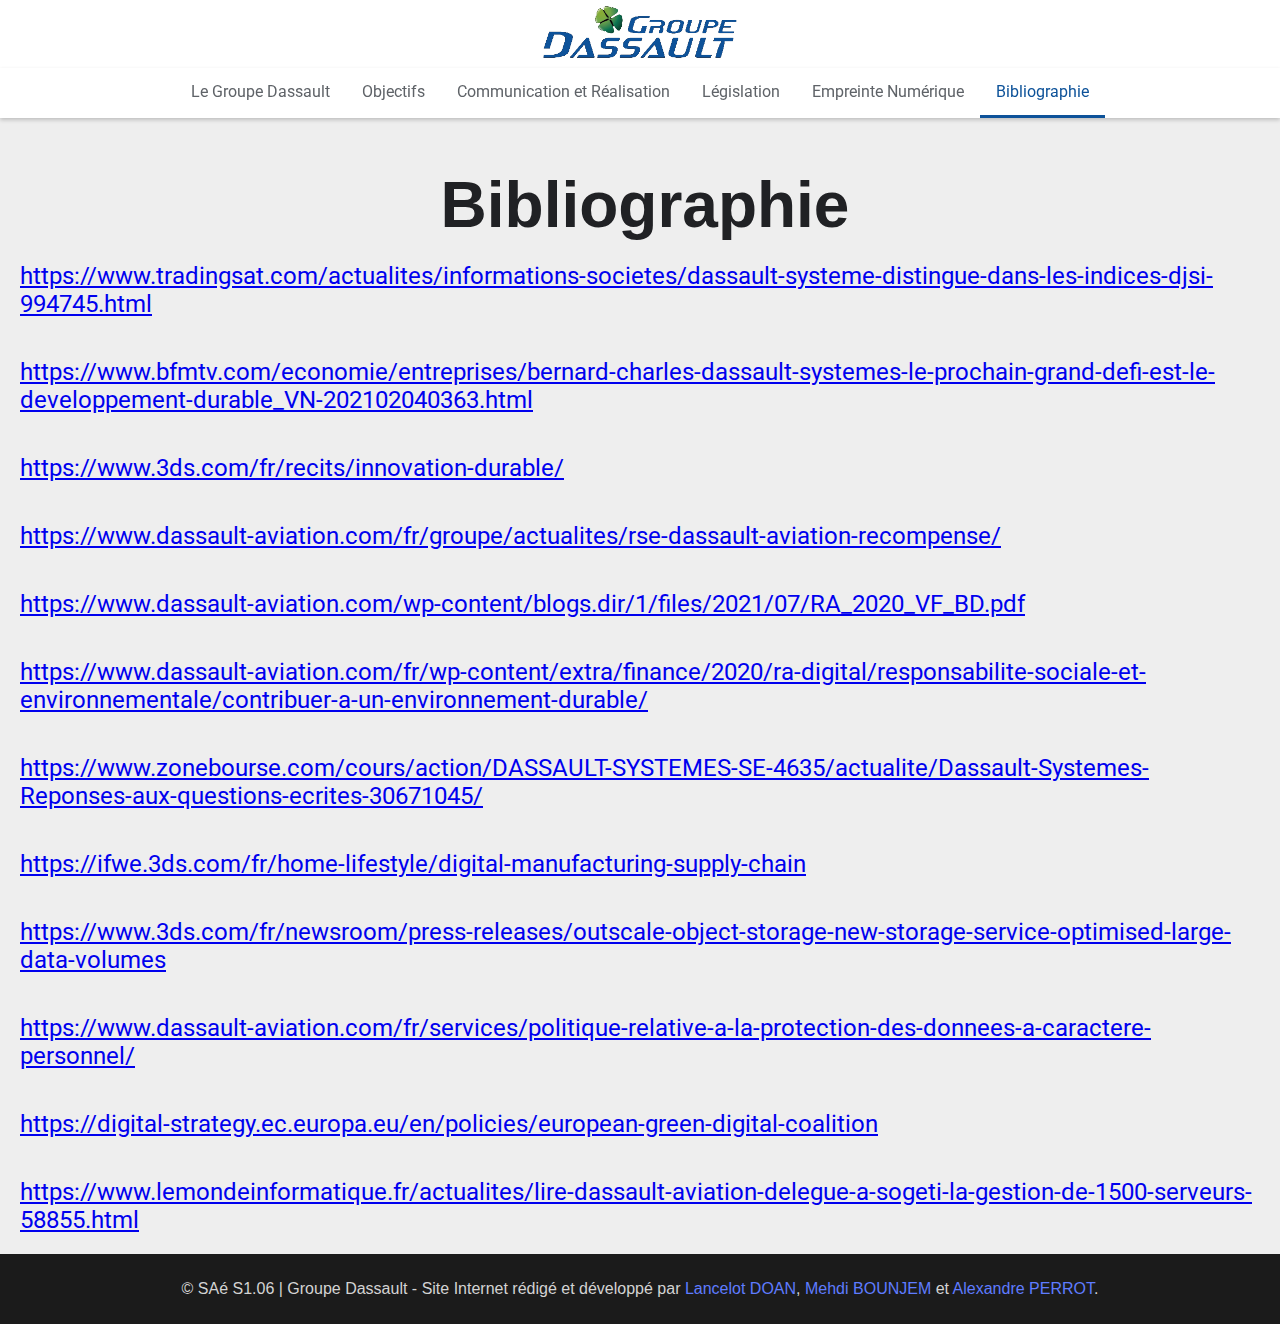
==== html/apropos.html @ 36b2eeef "Add files via upload" ====
<!DOCTYPE html>
<html lang="fr">

  <head>
    <title>Groupe Dassault - Bibliographie</title>
    <meta charset="utf-8">
    <meta name="viewport" content="width=device-width, initial-scale=1">
    <link rel="stylesheet" href="../css/style.css">
    <link rel="icon" href="../images/favicon.png" type="image/x-icon">
    <link rel="preconnect" href="https://fonts.googleapis.com">
    <link rel="preconnect" href="https://fonts.gstatic.com" crossorigin>
    <link href="https://fonts.googleapis.com/css2?family=Roboto:wght@500&display=swap" rel="stylesheet">
  </head>

  <body>

    <!-- Haut de la page -->
    <header>
      <a href="../index.html"><img src="../images/logo.png" alt="Le logo du Groupe Dassault" title="Logo du Groupe Dassault"></a>
    </header>

    <!-- Barre de navigation -->
    <nav class="navigation">
      <ul>
        <li><a href="../html/entreprise.html">Le Groupe Dassault</a></li>
        <li><a href="../html/objectif.html" >Objectifs</a></li>
        <li><a href="../html/communication.html">Communication et Réalisation</a></li>
        <li><a href="../html/legislation.html">Législation</a></li>
        <li><a href="../html/empreinte.html">Empreinte Numérique</a></li>
        <li><a href="../html/apropos.html"  class="selected">Bibliographie</a></li>
      </ul>
    </nav>

    <!-- Corps de la page (texte, elements...) -->
    <section class="section-aboutus">
      <div>
        <h2>Bibliographie</h2>
        <ul>
          <li><a href="https://www.tradingsat.com/actualites/informations-societes/dassault-systeme-distingue-dans-les-indices-djsi-994745.html">https://www.tradingsat.com/actualites/informations-societes/dassault-systeme-distingue-dans-les-indices-djsi-994745.html</a></li>
          <li><a href=https://www.bfmtv.com/economie/entreprises/bernard-charles-dassault-systemes-le-prochain-grand-defi-est-le-developpement-durable_VN-202102040363.html>https://www.bfmtv.com/economie/entreprises/bernard-charles-dassault-systemes-le-prochain-grand-defi-est-le-developpement-durable_VN-202102040363.html</a></li>
          <li><a href="https://www.3ds.com/fr/recits/innovation-durable/">https://www.3ds.com/fr/recits/innovation-durable/</a></li>
          <li><a href="https://www.dassault-aviation.com/fr/groupe/actualites/rse-dassault-aviation-recompense/">https://www.dassault-aviation.com/fr/groupe/actualites/rse-dassault-aviation-recompense/</a></li>
          <li><a href="https://www.dassault-aviation.com/wp-content/blogs.dir/1/files/2021/07/RA_2020_VF_BD.pdf">https://www.dassault-aviation.com/wp-content/blogs.dir/1/files/2021/07/RA_2020_VF_BD.pdf</a></li>
          <li><a href="https://www.dassault-aviation.com/fr/wp-content/extra/finance/2020/ra-digital/responsabilite-sociale-et-environnementale/contribuer-a-un-environnement-durable/">https://www.dassault-aviation.com/fr/wp-content/extra/finance/2020/ra-digital/responsabilite-sociale-et-environnementale/contribuer-a-un-environnement-durable/</a></li>
          <li><a href="https://www.zonebourse.com/cours/action/DASSAULT-SYSTEMES-SE-4635/actualite/Dassault-Systemes-Reponses-aux-questions-ecrites-30671045/">https://www.zonebourse.com/cours/action/DASSAULT-SYSTEMES-SE-4635/actualite/Dassault-Systemes-Reponses-aux-questions-ecrites-30671045/</a></li>
          <li><a href="https://ifwe.3ds.com/fr/home-lifestyle/digital-manufacturing-supply-chain">https://ifwe.3ds.com/fr/home-lifestyle/digital-manufacturing-supply-chain</a></li>
          <li><a href="https://www.3ds.com/fr/newsroom/press-releases/outscale-object-storage-new-storage-service-optimised-large-data-volumes">https://www.3ds.com/fr/newsroom/press-releases/outscale-object-storage-new-storage-service-optimised-large-data-volumes</a></li>
          <li><a href="https://www.dassault-aviation.com/fr/services/politique-relative-a-la-protection-des-donnees-a-caractere-personnel/">https://www.dassault-aviation.com/fr/services/politique-relative-a-la-protection-des-donnees-a-caractere-personnel/</a></li>
          <li><a href="https://digital-strategy.ec.europa.eu/en/policies/european-green-digital-coalition">https://digital-strategy.ec.europa.eu/en/policies/european-green-digital-coalition</a></li>
          <li><a href="https://www.lemondeinformatique.fr/actualites/lire-dassault-aviation-delegue-a-sogeti-la-gestion-de-1500-serveurs-58855.html">https://www.lemondeinformatique.fr/actualites/lire-dassault-aviation-delegue-a-sogeti-la-gestion-de-1500-serveurs-58855.html</a></li>
        </ul>
      </div>
    </section>
    
    <!-- Bas de la page (elements informatifs...) -->
    <footer>
      <p>&copy; SAé S1.06 | Groupe Dassault - Site Internet rédigé et développé par <span class="highlight">Lancelot DOAN</span>, <span class="highlight">Mehdi BOUNJEM</span> et <span class="highlight">Alexandre PERROT</span>.</p>
    </footer>
  
  </body>

</html>
---- css/style.css ----
* {
	margin: 0;
    padding: 0;
}

body{
	overflow-x: hidden;
}

/* Tête de page */
header {
	background-color: white;
	display: flex;
	align-items: center;
}

header a {
	margin-left: auto;
	margin-right: auto;
}

header img {
	height: 64px;
}

/* Barre de navigation */
.navigation {
	background-color: white;
	position: sticky;
	top: 0;
	display: flex;
	justify-content: center;
	box-shadow: 0 2px 4px 0 rgba(0,0,0,.2);
}

.navigation ul {
	list-style-type: none;
}

.navigation li {
	float: left;
}

.navigation li a {
	display: block;
	color: #5f6368;
	padding: 14px 16px;
	text-align: center;
	text-decoration: none;
	font-family: 'Roboto', sans-serif;
}

.navigation li a:hover{
	color: #0d5299;
}

.navigation li .selected {
	color: #0d5299;
	border-bottom: 3px solid #0d5299;

}

@media all and (max-width : 980px) {
	.navigation {
        position: static;
    }
	
	.navigation li {
        float: none;
    }

	.navigation ul {
        width: 100%;
    }

}

/* Contenu de page principale */
.section {
	display: flex;
	flex-direction: column;
    background-color: rgb(223, 223, 223);
}

.section article {
	height: 500px;
	padding: 30px 50px 0px 50px;
    display: flex;
	flex-direction: column;
	font-size: 5em;
}

.section article h2 {
	color: white;
	font-family: 'Franklin Gothic Medium', 'Arial Narrow', Arial, sans-serif;
	font-size: 100%;
}

.section article a {
    background: orange;
    color: #fff;
	font-family: 'Franklin Gothic Medium', 'Arial Narrow', Arial, sans-serif;
	font-size: 20%;
    display: block;
    padding: 10px 5px;
    text-align: center;
    text-decoration: none;
    width: 150px;
    border-radius: 50px;
}


.section article a:hover {
	background-color: white;
	color: black
}

#rubrique-entreprise {
	background-image: url("../images/entreprise-slogan.png");
	background-repeat: no-repeat;
	background-position: center center;
	background-size: 100%;
	flex-direction: column;
}

#rubrique-objectif {
	background-image: url("../images/objectif.jpg");
	background-repeat: no-repeat;
	background-position: center center;
	background-size: 100%;
	flex-direction: column;
}

#rubrique-communication {
	background-image: url("../images/communication.jpg");
	background-repeat: no-repeat;
	background-position: center center;
	background-size: 100%;
	flex-direction: column;
}

#rubrique-legislation {
	background-image: url("../images/legislation.jpg");
	background-repeat: no-repeat;
	background-position: center center;
	background-size: 100%;
	flex-direction: column;
}

#rubrique-empreinte {
	background-image: url("../images/empreinte.jpg");
	background-repeat: no-repeat;
	background-position: center center;
	background-size: 100%;
	flex-direction: column;
}

@media all and (max-width : 980px) {
	.section article {
		height: 240px;
		font-size: 3em;
	}
	.section article a {
		font-size: 30%;
		padding: 10px 5px;
		width: 150px;
	}

}

@media all and (max-width : 480px) {
	.section article {
		height: 140px;
		font-size: 2em;
	}
	.section article a {
		font-size: 30%;
		padding: 10px 5px;
		width: 150px;
	}

}


/* Contenu des rubriques */

.frame {
	border-radius: 25px;
}

.rubrique { 
    background-color: 	#202124;
}

.rubrique h2 {
	color: white;
	font-family: 'Franklin Gothic Medium', 'Arial Narrow', Arial, sans-serif;
	font-size: 4em;
	padding: 50px 0px 0px 10px;
	text-align: center;
}

.rubrique article {
    padding: 50px 100px 50px 100px;
}

.rubrique img {
	max-width: 50%;
	width: 100%;
	height: 100%;
	display: block;
	margin-top: 20px;
	margin-left: auto;
	margin-right: auto;
	object-fit: cover;
}

.rubrique article p {
	color: #bdc1c6;
    font-family:-apple-system, BlinkMacSystemFont, 'Segoe UI', Roboto, Oxygen, Ubuntu, Cantarell, 'Open Sans', 'Helvetica Neue', sans-serif;
    padding: 20px;
    font-size: 150%;
    text-align: justify;
}

.rubrique article a {
    background: orange;
    color: #fff;
	font-family: 'Franklin Gothic Medium', 'Arial Narrow', Arial, sans-serif;
	font-size: 130%;
    display: block;
    padding: 10px 5px;
    text-align: center;
    text-decoration: none;
	margin-top: 50px;
	margin-left: auto;
	margin-right: auto;
    width: 400px;
    border-radius: 50px;
}


.rubrique article a:hover {
	background-color: white;
	color: black
}

@media all and (max-width: 980px) {

	.rubrique article{
		height: auto;
		padding: 0px;
	}

	.rubrique article p {
		width: auto;
	}

}

@media all and (max-width : 480px) {

	.rubrique article p {
		text-align: initial;
	}

	.rubrique img {
		max-width: 80%;
	}

	.rubrique h2 {
		font-size: 2.5em;
	}

}

/* Contenu de page "A propos" */
.section-aboutus {
    background-color: #eee;
}

.section-aboutus p {
	color:#212121;
    font-family:-apple-system, BlinkMacSystemFont, 'Segoe UI', Roboto, Oxygen, Ubuntu, Cantarell, 'Open Sans', 'Helvetica Neue', sans-serif;
    padding: 20px;
    font-size: 150%;
    text-align: justify;
}

.section-aboutus ul li {
	color:#212121;
    font-family:-apple-system, BlinkMacSystemFont, 'Segoe UI', Roboto, Oxygen, Ubuntu, Cantarell, 'Open Sans', 'Helvetica Neue', sans-serif;
    padding: 20px;
    font-size: 150%;
    text-align: justify;
}

.section-aboutus h2 {
	color: #202124;
	font-family: 'Franklin Gothic Medium', 'Arial Narrow', Arial, sans-serif;
	font-size: 4em;
	padding: 50px 0px 0px 10px;
	text-align: center;
}

@media all and (max-width: 980px) {
	.section-aboutus h1 {
	font-size: 3em;
	}
}

/* Bas de page */
footer {
	height: 70px;
	display: flex;
	justify-content: center;
	align-items: center;
    background-color: rgb(27, 27, 27);
	color: lightgray;
	font-family: 'Segoe UI', Tahoma, Geneva, Verdana, sans-serif;
}

.highlight {
	color: rgb(95, 124, 255);
}
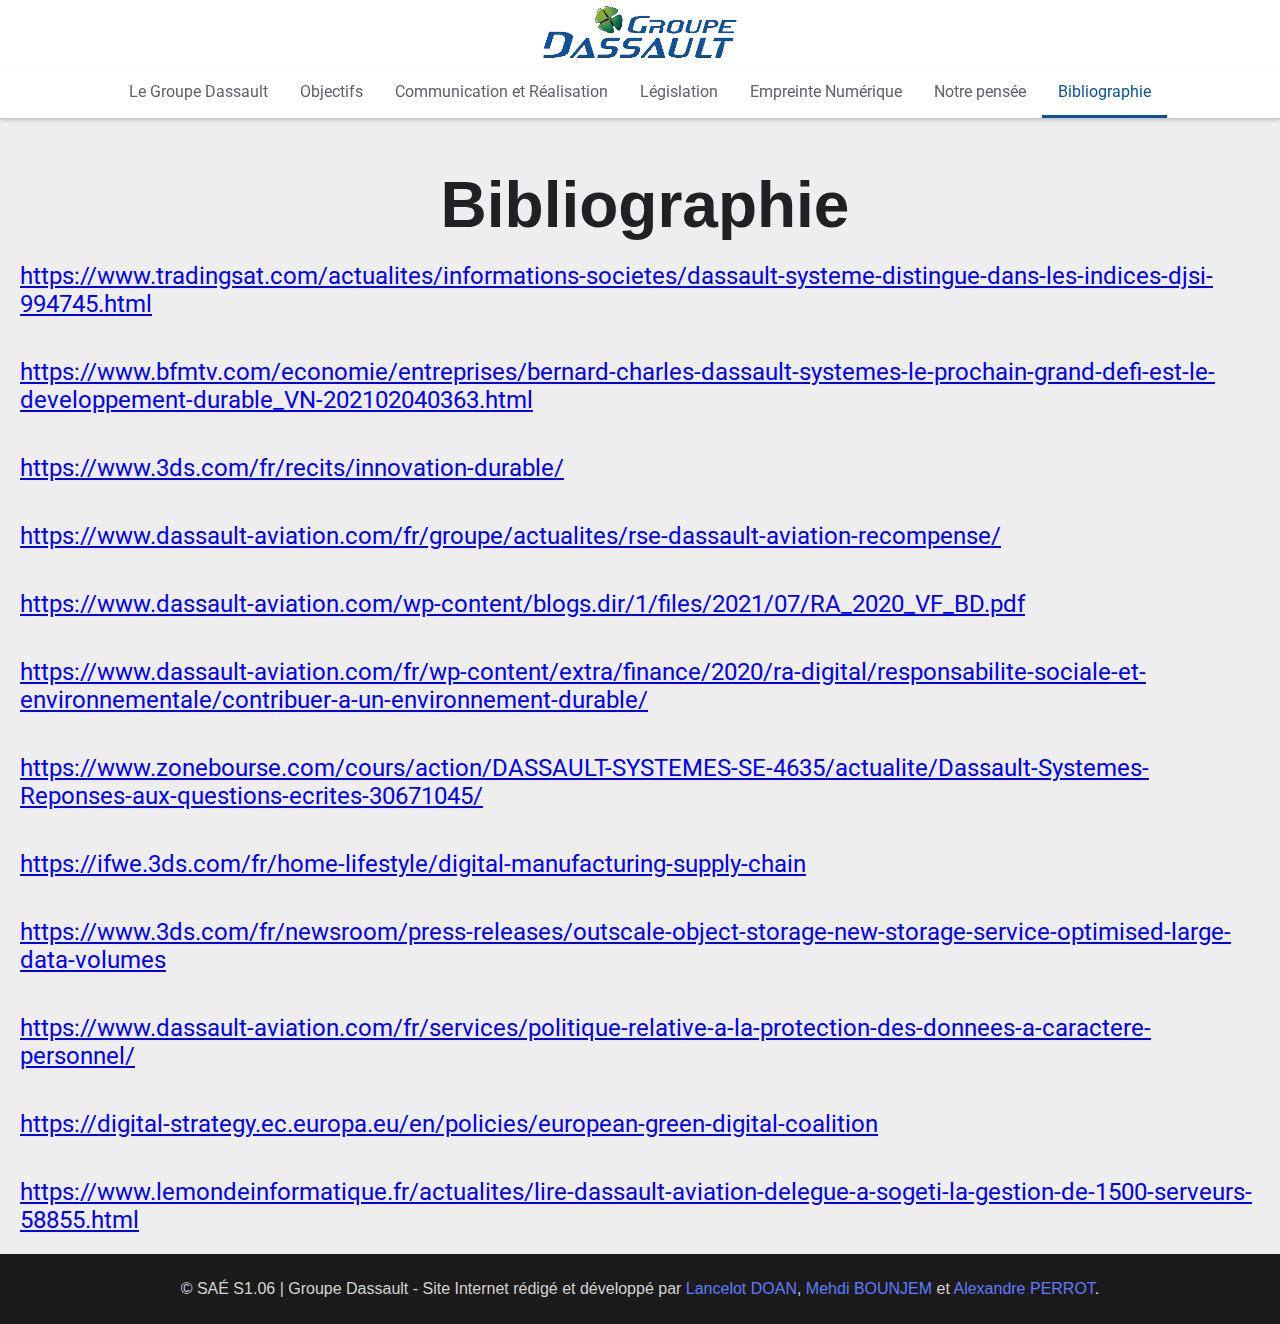
==== commit 0262462d: "update" ====
--- a/html/apropos.html
+++ b/html/apropos.html
@@ -27,6 +27,7 @@
         <li><a href="../html/communication.html">Communication et Réalisation</a></li>
         <li><a href="../html/legislation.html">Législation</a></li>
         <li><a href="../html/empreinte.html">Empreinte Numérique</a></li>
+        <li><a href="../html/thougts.html">Notre pensée</a></li>
         <li><a href="../html/apropos.html"  class="selected">Bibliographie</a></li>
       </ul>
     </nav>
@@ -54,7 +55,7 @@
     
     <!-- Bas de la page (elements informatifs...) -->
     <footer>
-      <p>&copy; SAé S1.06 | Groupe Dassault - Site Internet rédigé et développé par <span class="highlight">Lancelot DOAN</span>, <span class="highlight">Mehdi BOUNJEM</span> et <span class="highlight">Alexandre PERROT</span>.</p>
+      <p>&copy; SAÉ S1.06 | Groupe Dassault - Site Internet rédigé et développé par <span class="highlight">Lancelot DOAN</span>, <span class="highlight">Mehdi BOUNJEM</span> et <span class="highlight">Alexandre PERROT</span>.</p>
     </footer>
   
   </body>
--- a/css/style.css
+++ b/css/style.css
@@ -149,6 +149,14 @@
 
 #rubrique-empreinte {
 	background-image: url("../images/empreinte.jpg");
+	background-repeat: no-repeat;
+	background-position: center center;
+	background-size: 100%;
+	flex-direction: column;
+}
+
+#rubrique-thougts {
+	background-image: url("../images/thougts.jpg");
 	background-repeat: no-repeat;
 	background-position: center center;
 	background-size: 100%;
